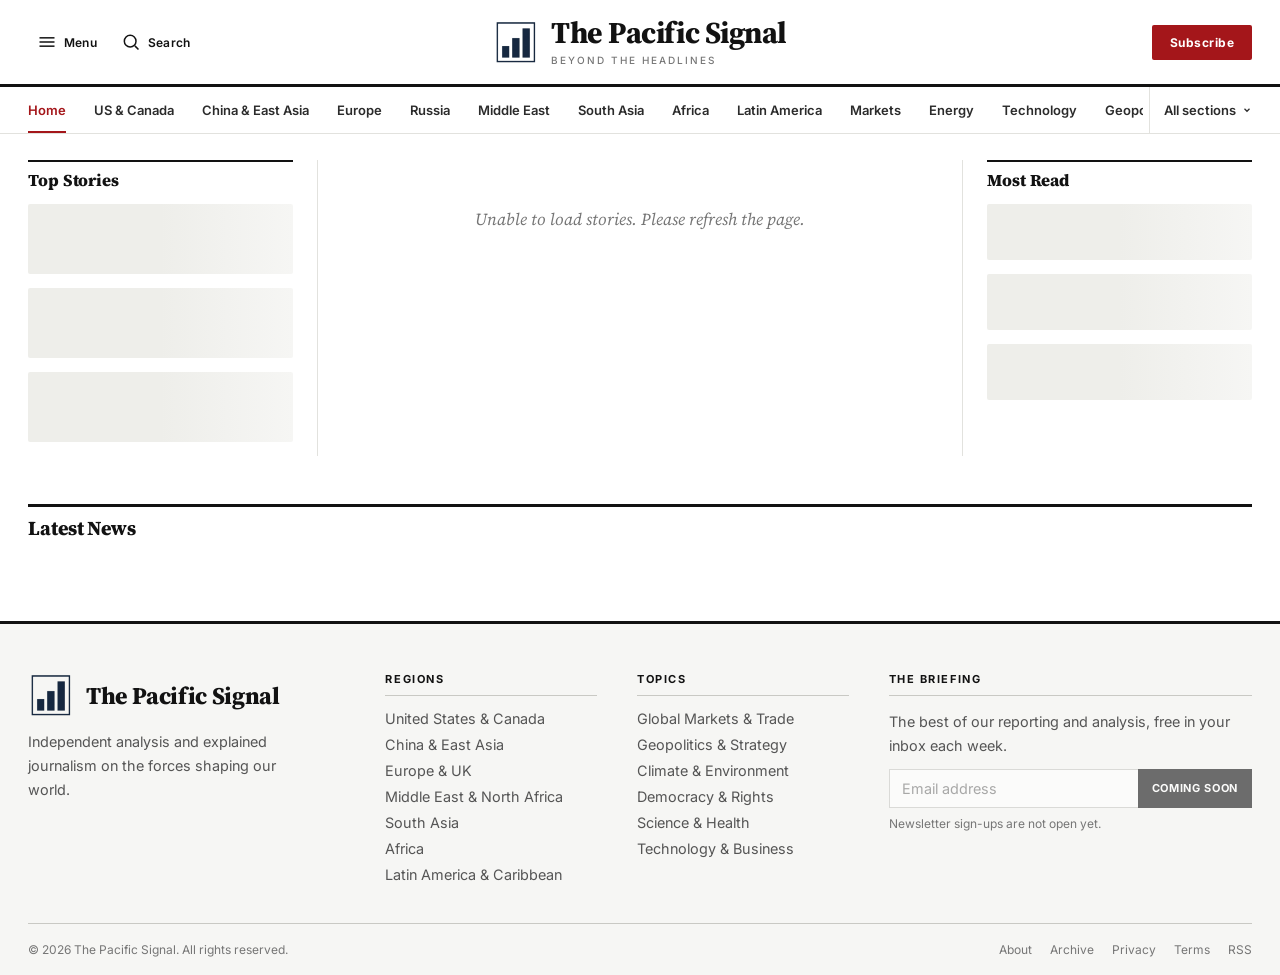
==== index.html @ 97fcee53 "Add files via upload" ====
<!DOCTYPE html>
<html lang="en">
<head>
<meta charset="UTF-8">
<meta name="viewport" content="width=device-width, initial-scale=1.0">
<title>The Pacific Signal — Beyond the Headlines</title>
<meta name="description" content="Independent news, analysis and explained journalism on the forces shaping our world.">
<link rel="canonical" href="https://thepacificsignal.com/">
<meta property="og:type" content="website">
<meta property="og:site_name" content="The Pacific Signal">
<meta property="og:title" content="The Pacific Signal — Beyond the Headlines">
<meta property="og:description" content="Independent news, analysis and explained journalism on the forces shaping our world.">
<meta property="og:image" content="https://thepacificsignal.com/images/tps.png">
<link rel="alternate" type="application/rss+xml" title="The Pacific Signal — RSS" href="/api/rss.xml">
<link rel="preconnect" href="https://fonts.googleapis.com">
<link rel="preconnect" href="https://fonts.gstatic.com" crossorigin>
<link href="https://fonts.googleapis.com/css2?family=Inter:wght@400;500;600;700&family=Source+Serif+4:ital,opsz,wght@0,8..60,400;0,8..60,600;0,8..60,700;0,8..60,800;1,8..60,400&display=swap" rel="stylesheet">
<link rel="icon" href="/images/tps.png">
<link rel="stylesheet" href="/assets/site.css">
<script type="application/ld+json">
{"@context":"https://schema.org","@type":"NewsMediaOrganization","name":"The Pacific Signal","url":"https://thepacificsignal.com","description":"Independent news, analysis and explained journalism on the forces shaping our world.","logo":"https://thepacificsignal.com/images/tps.png"}
</script>
<style>
/* ── LEAD GRID: Top Stories | Hero | Most Read ── */
.lead{display:grid;grid-template-columns:290px minmax(0,1fr) 290px;gap:0;padding-top:26px}
.lead>*{padding:0 24px;min-width:0}
.lead>:first-child{padding-left:0}
.lead>:last-child{padding-right:0}
.col-top{border-right:1px solid var(--rule);order:1}
.col-hero{order:2}
.col-most{border-left:1px solid var(--rule);order:3}
.col-top .sec-hd,.col-most .sec-hd{border-top-width:2px;margin-bottom:6px}
.col-top .sec-ttl,.col-most .sec-ttl{font-size:1.05rem}

/* hero */
.hero{display:block}
.hero-img{aspect-ratio:3/2;overflow:hidden;background:var(--bg3);margin-bottom:16px}
.hero-img img{width:100%;height:100%;object-fit:cover}
.hero .kicker{display:block;margin-bottom:10px}
.hero-ttl{font:800 clamp(1.9rem,3.3vw,2.75rem)/1.08 var(--serif);letter-spacing:-.018em;margin-bottom:12px}
.hero:hover .hero-ttl{color:var(--accent)}
.hero-exc{font:400 1.15rem/1.5 var(--serif);color:var(--ink3);margin-bottom:12px}

/* story rows (Top Stories) */
.story{display:flex;gap:12px;padding:14px 0;border-bottom:1px solid var(--rule)}
.story:last-child{border-bottom:none}
.story-b{flex:1;min-width:0}
.story .kicker{display:block;margin-bottom:6px;font-size:10px}
.story-ttl{font:700 1.02rem/1.28 var(--serif);margin-bottom:6px}
.story:hover .story-ttl{color:var(--accent)}
.story-img{width:92px;height:68px;flex-shrink:0;overflow:hidden;background:var(--bg3)}
.story-img img{width:100%;height:100%;object-fit:cover}

/* most read */
.mr{display:flex;gap:12px;padding:14px 0;border-bottom:1px solid var(--rule);align-items:flex-start}
.mr:last-child{border-bottom:none}
.mr-n{font:800 2rem/1 var(--serif);color:var(--accent);min-width:26px}
.mr-ttl{font:700 .98rem/1.3 var(--serif)}
.mr:hover .mr-ttl{color:var(--accent)}
.mr .kicker{display:block;font-size:10px;margin-bottom:5px;color:var(--ink4)}

/* feature banner */
.vis{margin-top:44px}
.vis-card{display:block;position:relative;overflow:hidden;background:#000;aspect-ratio:21/8}
.vis-card img{width:100%;height:100%;object-fit:cover;opacity:.82;transition:transform .6s,opacity .3s}
.vis-card:hover img{transform:scale(1.025);opacity:.7}
.vis-ov{position:absolute;inset:auto 0 0 0;padding:clamp(18px,4vw,44px);background:linear-gradient(transparent,rgba(0,0,0,.88));color:#fff}
.vis-ov .kicker{color:#fff;background:var(--accent);display:inline-block;padding:5px 8px;margin-bottom:12px}
.vis-ttl{font:800 clamp(1.5rem,3.4vw,2.6rem)/1.1 var(--serif);max-width:860px;letter-spacing:-.015em}
.vis-meta{font:400 12.5px var(--sans);color:rgba(255,255,255,.75);margin-top:10px}

/* In Focus */
.block{margin-top:48px}
.focus{display:grid;grid-template-columns:repeat(4,1fr)}
.focus-c{padding:0 20px;border-right:1px solid var(--rule);display:block}
.focus-c:first-child{padding-left:0}
.focus-c:last-child{border-right:none;padding-right:0}
.focus-img{aspect-ratio:3/2;overflow:hidden;background:var(--bg3);margin-bottom:12px}
.focus-img img{width:100%;height:100%;object-fit:cover}
.focus-c .kicker{display:block;margin-bottom:8px}
.focus-ttl{font:700 1.18rem/1.25 var(--serif);margin-bottom:8px}
.focus-c:hover .focus-ttl{color:var(--accent)}

/* Explained */
.explain{display:grid;grid-template-columns:repeat(3,1fr);gap:0;background:var(--bg2);padding:6px 0}
.explain-c{padding:22px 26px;border-right:1px solid var(--rule2);display:block}
.explain-c:last-child{border-right:none}
.explain-n{font:800 2.4rem/1 var(--serif);color:var(--accent);display:block;margin-bottom:10px}
.explain-c .kicker{display:block;margin-bottom:8px;color:var(--ink3)}
.explain-ttl{font:700 1.2rem/1.25 var(--serif);margin-bottom:8px}
.explain-c:hover .explain-ttl{color:var(--accent)}
.explain-exc{font:400 .95rem/1.55 var(--serif);color:var(--ink3)}

/* Latest grid */
.news-lead{display:grid;grid-template-columns:1.35fr 1fr;gap:28px;padding-bottom:26px;margin-bottom:26px;border-bottom:1px solid var(--rule)}
.news-lead-img{aspect-ratio:3/2;overflow:hidden;background:var(--bg3)}
.news-lead-img img{width:100%;height:100%;object-fit:cover}
.news-lead .kicker{display:block;margin-bottom:10px}
.news-lead-ttl{font:800 clamp(1.5rem,2.4vw,2.1rem)/1.12 var(--serif);letter-spacing:-.012em;margin-bottom:12px}
.news-lead:hover .news-lead-ttl{color:var(--accent)}
.news-lead-exc{font:400 1.05rem/1.55 var(--serif);color:var(--ink3);margin-bottom:12px}
.news-grid{display:grid;grid-template-columns:repeat(4,1fr);gap:30px 0}
.card{display:block;padding:0 20px;border-right:1px solid var(--rule)}
.news-grid .card:nth-child(4n+1){padding-left:0}
.news-grid .card:nth-child(4n){border-right:none;padding-right:0}
.card-img{aspect-ratio:3/2;overflow:hidden;background:var(--bg3);margin-bottom:12px}
.card-img img{width:100%;height:100%;object-fit:cover}
.card .kicker{display:block;margin-bottom:7px;font-size:10px}
.card-ttl{font:700 1.08rem/1.28 var(--serif);margin-bottom:8px}
.card:hover .card-ttl{color:var(--accent)}
.card-exc{font:400 .92rem/1.5 var(--serif);color:var(--ink3);margin-bottom:8px;display:-webkit-box;-webkit-line-clamp:3;-webkit-box-orient:vertical;overflow:hidden}
.more{text-align:center;margin:40px 0 0}
.btn-more{font:700 12px var(--sans);letter-spacing:.06em;text-transform:uppercase;padding:13px 34px;border:2px solid var(--ink);background:none;color:var(--ink)}
.btn-more:hover{background:var(--ink);color:var(--on-ink)}
.btn-more:disabled{opacity:.5}
.empty{padding:48px 0;text-align:center;font:italic 400 1.05rem var(--serif);color:var(--ink4);grid-column:1/-1}

/* Section page header */
.sec-page{display:none;padding:34px 0 22px;border-bottom:1px solid var(--rule);margin-bottom:28px}
.sec-page.on{display:block}
.sec-page .kicker{display:block;margin-bottom:10px}
.sec-page h1{font:800 clamp(2.1rem,5vw,3.4rem)/1.05 var(--serif);letter-spacing:-.02em}

/* ── RESPONSIVE ── */
@media(max-width:1060px){
  .lead{grid-template-columns:1fr 1fr;row-gap:30px}
  .lead>*{padding:0 20px}
  .col-hero{grid-column:1/-1;order:1;padding:0}
  .col-top{order:2;border-right:1px solid var(--rule);padding-left:0}
  .col-most{order:3;border-left:none;padding-right:0}
  .focus{grid-template-columns:1fr 1fr;row-gap:28px}
  .focus-c:nth-child(2){border-right:none;padding-right:0}
  .focus-c:nth-child(3){padding-left:0}
  .news-grid{grid-template-columns:repeat(3,1fr)}
  .news-grid .card{padding:0 20px;border-right:1px solid var(--rule)}
  .news-grid .card:nth-child(3n+1){padding-left:0}
  .news-grid .card:nth-child(3n){border-right:none;padding-right:0}
}
@media(max-width:760px){
  .lead{grid-template-columns:1fr}
  .lead>*,.col-top,.col-most{padding:0;border:none}
  .vis-card{aspect-ratio:4/3}
  .explain{grid-template-columns:1fr}
  .explain-c{border-right:none;border-bottom:1px solid var(--rule2);padding:20px 4px}
  .explain-c:last-child{border-bottom:none}
  .news-lead{grid-template-columns:1fr;gap:16px}
  .news-grid{grid-template-columns:1fr 1fr;gap:26px 0}
  .news-grid .card{padding:0 14px;border-right:1px solid var(--rule)}
  .news-grid .card:nth-child(odd){padding-left:0}
  .news-grid .card:nth-child(even){border-right:none;padding-right:0}
  .news-grid .card:nth-child(3n),.news-grid .card:nth-child(3n+1){}
}
@media(max-width:520px){
  .focus{grid-template-columns:1fr}
  .focus-c{padding:0 0 22px;border-right:none;border-bottom:1px solid var(--rule)}
  .focus-c:last-child{border-bottom:none}
  .news-grid{grid-template-columns:1fr}
  .news-grid .card{padding:0 0 22px!important;border-right:none!important;border-bottom:1px solid var(--rule)}
  .hero-exc{font-size:1.05rem}
}
</style>
</head>
<body>
<a href="#main" class="skip">Skip to content</a>
<div class="prog" id="prog"></div>

<header class="mast"><div class="wrap">
  <div class="mast-l">
    <button class="icon-btn" onclick="openMenu()" aria-label="Open menu"><svg viewBox="0 0 24 24" fill="none" stroke="currentColor" stroke-width="1.8"><line x1="3" y1="7" x2="21" y2="7"/><line x1="3" y1="12" x2="21" y2="12"/><line x1="3" y1="17" x2="21" y2="17"/></svg><span class="lbl">Menu</span></button>
    <button class="icon-btn" onclick="openSearch()" aria-label="Search"><svg viewBox="0 0 24 24" fill="none" stroke="currentColor" stroke-width="1.8"><circle cx="11" cy="11" r="7"/><line x1="21" y1="21" x2="16.65" y2="16.65"/></svg><span class="lbl">Search</span></button>
  </div>
  <a href="/" class="logo" aria-label="The Pacific Signal — home">
    <img src="/images/tps.png" alt="" width="46" height="46">
    <span class="logo-t"><span class="logo-name">The Pacific Signal</span><span class="logo-tag">Beyond the Headlines</span></span>
  </a>
  <div class="mast-r"><a href="/#subscribe" class="btn-sub">Subscribe</a></div>
</div></header>

<nav class="nav" id="siteNav" aria-label="Sections"><div class="wrap">
  <div class="nav-scroll"><a href="/" class="nav-a" data-nav="home">Home</a><a href="/section/united-states-canada" class="nav-a" data-nav="united-states-canada">US &amp; Canada</a><a href="/section/china-east-asia" class="nav-a" data-nav="china-east-asia">China &amp; East Asia</a><a href="/section/europe-uk" class="nav-a" data-nav="europe-uk">Europe</a><a href="/section/russia-post-soviet" class="nav-a" data-nav="russia-post-soviet">Russia</a><a href="/section/middle-east-north-africa" class="nav-a" data-nav="middle-east-north-africa">Middle East</a><a href="/section/south-asia" class="nav-a" data-nav="south-asia">South Asia</a><a href="/section/africa" class="nav-a" data-nav="africa">Africa</a><a href="/section/latin-america-caribbean" class="nav-a" data-nav="latin-america-caribbean">Latin America</a><a href="/section/global-markets-trade" class="nav-a" data-nav="global-markets-trade">Markets</a><a href="/section/energy-commodities" class="nav-a" data-nav="energy-commodities">Energy</a><a href="/section/technology-business" class="nav-a" data-nav="technology-business">Technology</a><a href="/section/geopolitics-strategy" class="nav-a" data-nav="geopolitics-strategy">Geopolitics</a></div>
  <button class="nav-more" onclick="openMenu()">All sections <svg width="10" height="10" viewBox="0 0 24 24" fill="none" stroke="currentColor" stroke-width="3"><polyline points="6 9 12 15 18 9"/></svg></button>
</div></nav>

<div class="search-ov" id="searchOv" onclick="if(event.target===this)closeSearch()">
  <div class="search-panel" role="dialog" aria-label="Search">
    <div class="search-in-row">
      <svg viewBox="0 0 24 24" fill="none" stroke="currentColor" stroke-width="1.8"><circle cx="11" cy="11" r="7"/><line x1="21" y1="21" x2="16.65" y2="16.65"/></svg>
      <input type="text" class="search-input" id="searchInput" placeholder="Search The Pacific Signal" oninput="onSearchInput()" autocomplete="off">
      <button class="search-close" onclick="closeSearch()" aria-label="Close search">&#10005;</button>
    </div>
    <div class="search-results" id="searchResults"></div>
  </div>
</div>

<div class="fp-menu" id="fpMenu" role="dialog" aria-modal="true" aria-label="Site menu">
  <div class="fp-head">
    <a href="/" class="logo" aria-label="The Pacific Signal — home">
    <img src="/images/tps.png" alt="" width="46" height="46">
    <span class="logo-t"><span class="logo-name">The Pacific Signal</span><span class="logo-tag">Beyond the Headlines</span></span>
  </a>
    <button class="fp-close" onclick="closeMenu()" aria-label="Close menu">&#10005;</button>
  </div>
  <div class="fp-body">
    <div><div class="fp-ttl">Regions</div><a href="/section/united-states-canada" class="fp-link">United States &amp; Canada</a><a href="/section/china-east-asia" class="fp-link">China &amp; East Asia</a><a href="/section/europe-uk" class="fp-link">Europe &amp; UK</a><a href="/section/russia-post-soviet" class="fp-link">Russia &amp; Post-Soviet</a><a href="/section/middle-east-north-africa" class="fp-link">Middle East &amp; North Africa</a><a href="/section/south-asia" class="fp-link">South Asia</a><a href="/section/southeast-asia-oceania" class="fp-link">Southeast Asia &amp; Oceania</a><a href="/section/africa" class="fp-link">Africa</a><a href="/section/latin-america-caribbean" class="fp-link">Latin America &amp; Caribbean</a><a href="/section/arctic-global-commons" class="fp-link">Arctic &amp; Global Commons</a></div>
    <div><div class="fp-ttl">Topics</div><a href="/section/geopolitics-strategy" class="fp-link">Geopolitics &amp; Strategy</a><a href="/section/global-markets-trade" class="fp-link">Global Markets &amp; Trade</a><a href="/section/energy-commodities" class="fp-link">Energy &amp; Commodities</a><a href="/section/technology-business" class="fp-link">Technology &amp; Business</a><a href="/section/cybersecurity-digital" class="fp-link">Cybersecurity &amp; Digital</a><a href="/section/science-health" class="fp-link">Science &amp; Health</a><a href="/section/climate-environment" class="fp-link">Climate &amp; Environment</a><a href="/section/democracy-rights" class="fp-link">Democracy &amp; Rights</a><a href="/section/religion-culture-identity" class="fp-link">Religion, Culture &amp; Identity</a><a href="/section/arts-media-sports" class="fp-link">Arts, Media &amp; Sports</a><a href="/section/sports" class="fp-link">Sports</a></div>
  </div>
  <div class="fp-foot">
    <div class="theme-toggle" role="group" aria-label="Theme">
      <button class="theme-opt" id="themeOptLight" onclick="setTheme('light')">Classic</button>
      <button class="theme-opt" id="themeOptDark" onclick="setTheme('dark')">Briefing</button>
    </div>
    <a href="/#subscribe" class="btn-sub" onclick="closeMenu()">Subscribe</a>
  </div>
</div>

<main id="main">
  <div class="wrap">

    <div class="sec-page" id="secPage">
      <span class="kicker">Section</span>
      <h1 id="secTitle"></h1>
    </div>

    <div id="homeBlocks">
      <div class="lead" id="leadGrid">
        <aside class="col-top" id="colTop">
          <div class="sec-hd"><span class="sec-ttl">Top Stories</span></div>
          <div id="topList"><span class="sk" style="height:70px;margin:14px 0"></span><span class="sk" style="height:70px;margin:14px 0"></span><span class="sk" style="height:70px;margin:14px 0"></span></div>
        </aside>
        <section class="col-hero" id="heroSec" aria-label="Lead story">
          <span class="sk" style="aspect-ratio:3/2;margin-bottom:16px"></span>
          <span class="sk" style="height:14px;width:90px;margin-bottom:12px"></span>
          <span class="sk" style="height:38px;margin-bottom:10px"></span>
          <span class="sk" style="height:38px;width:65%;margin-bottom:16px"></span>
          <span class="sk" style="height:14px;margin-bottom:8px"></span>
          <span class="sk" style="height:14px;width:80%"></span>
        </section>
        <aside class="col-most" id="colMost">
          <div class="sec-hd"><span class="sec-ttl">Most Read</span></div>
          <div id="mostList"><span class="sk" style="height:56px;margin:14px 0"></span><span class="sk" style="height:56px;margin:14px 0"></span><span class="sk" style="height:56px;margin:14px 0"></span></div>
        </aside>
      </div>

      <section class="vis" id="visSec" style="display:none" aria-label="Featured"></section>

      <section class="block" id="focusSec" style="display:none">
        <div class="sec-hd"><span class="sec-ttl">In Focus</span><span class="sec-sub">Editors&rsquo; selection</span></div>
        <div class="focus" id="focusGrid"></div>
      </section>

      <section class="block" id="explainSec" style="display:none">
        <div class="sec-hd"><span class="sec-ttl">Explained</span><span class="sec-sub">Start here</span></div>
        <div class="explain" id="explainGrid"></div>
      </section>
    </div>

    <section class="block" id="latestSec">
      <div class="sec-hd" id="latestHd"><span class="sec-ttl" id="latestTtl">Latest News</span></div>
      <div id="newsLead"></div>
      <div class="news-grid" id="latestGrid"></div>
      <div class="more" id="moreWrap" style="display:none"><button class="btn-more" id="moreBtn" onclick="loadMore()">Load more stories</button></div>
    </section>

  </div>
</main>

<footer class="site-footer" id="subscribe"><div class="wrap">
  <div class="ft-top">
    <div class="ft-brand">
      <a href="/" class="logo" style="justify-content:flex-start"><img src="/images/tps.png" alt="" height="34"><span class="logo-name">The Pacific Signal</span></a>
      <p class="ft-desc">Independent analysis and explained journalism on the forces shaping our world.</p>
    </div>
    <div><div class="ft-col-ttl">Regions</div><div class="ft-links"><a href="/section/united-states-canada">United States &amp; Canada</a><a href="/section/china-east-asia">China &amp; East Asia</a><a href="/section/europe-uk">Europe &amp; UK</a><a href="/section/middle-east-north-africa">Middle East &amp; North Africa</a><a href="/section/south-asia">South Asia</a><a href="/section/africa">Africa</a><a href="/section/latin-america-caribbean">Latin America &amp; Caribbean</a></div></div>
    <div><div class="ft-col-ttl">Topics</div><div class="ft-links"><a href="/section/global-markets-trade">Global Markets &amp; Trade</a><a href="/section/geopolitics-strategy">Geopolitics &amp; Strategy</a><a href="/section/climate-environment">Climate &amp; Environment</a><a href="/section/democracy-rights">Democracy &amp; Rights</a><a href="/section/science-health">Science &amp; Health</a><a href="/section/technology-business">Technology &amp; Business</a></div></div>
    <div>
      <div class="ft-col-ttl">The Briefing</div>
      <p class="ft-nl">The best of our reporting and analysis, free in your inbox each week.</p>
      <form onsubmit="event.preventDefault();return false"><div class="ft-form"><input type="email" class="ft-email" placeholder="Email address" aria-label="Email address" disabled><button type="submit" class="ft-btn" disabled>Coming soon</button></div></form>
      <p class="ft-msg">Newsletter sign-ups are not open yet.</p>
    </div>
  </div>
  <div class="ft-bot">
    <span class="ft-copy" id="ftCopy">&copy; The Pacific Signal. All rights reserved.</span>
    <div class="ft-legal"><a href="/about.html">About</a><a href="/archive.html">Archive</a><a href="/privacy.html">Privacy</a><a href="/terms.html">Terms</a><a href="/api/rss.xml">RSS</a></div>
  </div>
</div></footer>

<script src="/assets/site.js"></script>
<script>
var pg=1,secSlug=null,secName='';
function img(a,cls){return a.image_url?'<img src="'+esc(a.image_url)+'" alt="" loading="lazy" decoding="async">':'<div class="ph">TPS</div>'}
function when(a){return timeAgo(a.published_at||a.created_at)}
function by(a){return '<span class="meta"><b>'+esc(a.author||'The Pacific Signal')+'</b> &middot; '+when(a)+'</span>'}

/* ── ROUTING: /section/<slug> (pretty), or legacy /?category=<slug> ── */
(function(){
  var m=location.pathname.match(/^\/section\/([a-z0-9-]+)\/?$/);
  var q=new URLSearchParams(location.search).get('category');
  if(m)secSlug=m[1];
  else if(q&&/^[a-z0-9-]+$/.test(q)){secSlug=q;try{history.replaceState(null,'','/section/'+q)}catch(e){}}
  if(window.__TPS_SECTION__)secName=window.__TPS_SECTION__.name;
})();

if(secSlug){
  markNav(secSlug);
  secName=secName||secSlug.replace(/-/g,' ').replace(/\b\w/g,function(l){return l.toUpperCase()});
  document.getElementById('secPage').classList.add('on');
  document.getElementById('secTitle').textContent=secName;
  document.getElementById('homeBlocks').style.display='none';
  document.getElementById('latestHd').style.display='none';
  document.getElementById('latestSec').style.marginTop='0';
  loadSection(1);
}else{
  markNav('home');
  loadHome(1);
}

/* ── LOADERS ── */
async function loadHome(p){
  try{
    var r=await fetch('/api/homepage?page='+p);
    if(!r.ok)throw 0;
    var d=await r.json();
    var latest=d.latest||[];
    if(p===1){
      var hero=d.hero;
      if(!hero&&latest.length){hero=latest.shift()}   // no pinned lead yet: lead with the newest story
      renderHero(hero);
      renderTop(d.feed||[],hero,latest);
      renderMost(d.most_read||[]);
      renderVisual(d.visual);
      renderFocus(d.spotlights||[]);
      renderExplain(d.explainers||[]);
    }
    renderLatest(latest,p>1,true);
    pg=d.page||p;
    document.getElementById('moreWrap').style.display=d.hasMore?'block':'none';
  }catch(e){
    document.getElementById('heroSec').innerHTML='<p class="empty">Unable to load stories. Please refresh the page.</p>';
  }
}
async function loadSection(p){
  try{
    var r=await fetch('/api/category/'+encodeURIComponent(secSlug)+'?page='+p);
    if(r.status===404){
      document.getElementById('secTitle').textContent='Section not found';
      document.getElementById('latestGrid').innerHTML='<p class="empty">This section does not exist. <a href="/" style="color:var(--accent);text-decoration:underline">Return to the front page</a>.</p>';
      return;
    }
    var d=await r.json();
    if(d.category&&d.category.name){secName=d.category.name;document.getElementById('secTitle').textContent=secName;document.title=secName+' — The Pacific Signal'}
    var list=d.articles||[];
    if(!list.length&&p===1){document.getElementById('latestGrid').innerHTML='<p class="empty">No stories in this section yet.</p>';return}
    renderLatest(list,p>1,p===1);
    pg=d.page||p;
    document.getElementById('moreWrap').style.display=d.hasMore?'block':'none';
  }catch(e){
    document.getElementById('latestGrid').innerHTML='<p class="empty">Unable to load stories. Please refresh the page.</p>';
  }
}
function loadMore(){
  var b=document.getElementById('moreBtn');b.disabled=true;b.textContent='Loading\u2026';
  var pr=secSlug?loadSection(pg+1):loadHome(pg+1);
  pr.then(function(){b.disabled=false;b.textContent='Load more stories'});
}

/* ── RENDERERS ── */
function renderHero(h){
  var c=document.getElementById('heroSec');
  if(!h){c.innerHTML='<p class="empty">No stories published yet.</p>';document.getElementById('leadGrid').style.display='none';return}
  c.innerHTML='<a href="'+articleUrl(h.slug)+'" class="hero">'
    +'<div class="hero-img">'+img(h)+'</div>'
    +'<span class="kicker">'+esc(h.category_name||'Analysis')+'</span>'
    +'<h2 class="hero-ttl">'+esc(h.title)+'</h2>'
    +(h.excerpt?'<p class="hero-exc">'+esc(h.excerpt)+'</p>':'')
    +by(h)+'</a>';
  var hi=c.querySelector('img');if(hi){hi.loading='eager';hi.setAttribute('fetchpriority','high')}
}
function renderTop(feed,hero,latest){
  var c=document.getElementById('topList');
  var items=feed.slice(0,6);
  if(!items.length){ // no feed articles: use newest stories so the column is never empty
    items=(latest||[]).slice(0,4);
    if(!items.length){document.getElementById('colTop').style.display='none';return}
  }
  c.innerHTML=items.map(function(a){
    return '<a href="'+articleUrl(a.slug)+'" class="story"><div class="story-b">'
      +'<span class="kicker">'+esc(a.category_name||'')+'</span>'
      +'<div class="story-ttl">'+esc(a.title)+'</div>'
      +'<span class="meta">'+when(a)+'</span></div>'
      +(a.image_url?'<div class="story-img"><img src="'+esc(a.image_url)+'" alt="" loading="lazy" decoding="async"></div>':'')
      +'</a>';
  }).join('');
}
function renderMost(list){
  var col=document.getElementById('colMost');
  if(!list.length){col.style.display='none';return}
  document.getElementById('mostList').innerHTML=list.map(function(a,i){
    return '<a href="'+articleUrl(a.slug)+'" class="mr"><span class="mr-n">'+(i+1)+'</span><div>'
      +'<span class="kicker">'+esc(a.category_name||'')+'</span>'
      +'<div class="mr-ttl">'+esc(a.title)+'</div></div></a>';
  }).join('');
}
function renderVisual(v){
  var c=document.getElementById('visSec');
  if(!v||!v.image_url){c.style.display='none';return}
  c.style.display='block';
  c.innerHTML='<a href="'+articleUrl(v.slug)+'" class="vis-card"><img src="'+esc(v.image_url)+'" alt="" loading="lazy" decoding="async">'
    +'<div class="vis-ov"><span class="kicker">'+esc(v.category_name||'Feature')+'</span>'
    +'<div class="vis-ttl">'+esc(v.title)+'</div>'
    +'<div class="vis-meta">'+esc(v.author||'The Pacific Signal')+' &middot; '+when(v)+'</div></div></a>';
}
function renderFocus(list){
  var sec=document.getElementById('focusSec');
  if(!list.length){sec.style.display='none';return}
  sec.style.display='block';
  document.getElementById('focusGrid').innerHTML=list.map(function(a){
    return '<a href="'+articleUrl(a.slug)+'" class="focus-c">'
      +'<div class="focus-img">'+img(a)+'</div>'
      +'<span class="kicker">'+esc(a.spotlight_label||a.category_name||'In Focus')+'</span>'
      +'<div class="focus-ttl">'+esc(a.title)+'</div>'+by(a)+'</a>';
  }).join('');
}
function renderExplain(list){
  var sec=document.getElementById('explainSec');
  if(!list.length){sec.style.display='none';return}
  sec.style.display='block';
  document.getElementById('explainGrid').innerHTML=list.map(function(a,i){
    return '<a href="'+articleUrl(a.slug)+'" class="explain-c"><span class="explain-n">'+(i+1)+'</span>'
      +'<span class="kicker">'+esc(a.category_name||'Explainer')+'</span>'
      +'<div class="explain-ttl">'+esc(a.title)+'</div>'
      +(a.excerpt?'<div class="explain-exc">'+esc(a.excerpt)+'</div>':'')+'</a>';
  }).join('');
}
function card(a){
  return '<a href="'+articleUrl(a.slug)+'" class="card"><div class="card-img">'+img(a)+'</div>'
    +'<span class="kicker">'+esc(a.category_name||'')+'</span>'
    +'<div class="card-ttl">'+esc(a.title)+'</div>'
    +(a.excerpt?'<div class="card-exc">'+esc(a.excerpt)+'</div>':'')+by(a)+'</a>';
}
function renderLatest(list,append,withLead){
  var lead=document.getElementById('newsLead'),grid=document.getElementById('latestGrid');
  if(!append){lead.innerHTML='';grid.innerHTML=''}
  if(!list.length&&!append){grid.innerHTML='<p class="empty">No stories yet.</p>';return}
  var rest=list;
  if(withLead&&!append&&secSlug&&list.length){ // section pages open with a lead story
    var a=list[0];rest=list.slice(1);
    lead.innerHTML='<a href="'+articleUrl(a.slug)+'" class="news-lead"><div class="news-lead-img">'+img(a)+'</div><div>'
      +'<span class="kicker">'+esc(a.category_name||'')+'</span>'
      +'<h2 class="news-lead-ttl">'+esc(a.title)+'</h2>'
      +(a.excerpt?'<p class="news-lead-exc">'+esc(a.excerpt)+'</p>':'')+by(a)+'</div></a>';
  }
  grid.insertAdjacentHTML('beforeend',rest.map(card).join(''));
}
</script>
</body>
</html>
---- assets/site.css ----
/* The Pacific Signal — shared core styles (index + article).
   Newsroom system: one serif for headlines/body (Source Serif 4), Inter for interface.
   One accent colour. White paper. Hairline rules. */
:root{
  --bg:#FFFFFF;--bg2:#F6F6F4;--bg3:#EEEEEA;
  --ink:#121212;--ink2:#2B2B2B;--ink3:#555555;--ink4:#767676;--ink5:#A3A3A3;
  --rule:#E2E2DE;--rule2:#C9C9C4;--strong:#121212;
  --accent:#A4161A;--accent2:#7F1013;--accent-bg:#FBEDED;
  --on-ink:#FFFFFF;
  --max:1376px;--g:clamp(16px,3vw,28px);
  --serif:'Source Serif 4',Georgia,'Times New Roman',serif;
  --sans:'Inter',-apple-system,BlinkMacSystemFont,'Segoe UI',Roboto,Helvetica,Arial,sans-serif;
}
[data-theme="dark"]{
  --bg:#101010;--bg2:#181818;--bg3:#202020;
  --ink:#F2F2EF;--ink2:#DADAD6;--ink3:#ABABA6;--ink4:#85857F;--ink5:#5F5F5A;
  --rule:#2A2A28;--rule2:#3A3A37;--strong:#F2F2EF;
  --accent:#E5575B;--accent2:#F08285;--accent-bg:#2A1617;
  --on-ink:#101010;
}
*,*::before,*::after{margin:0;padding:0;box-sizing:border-box}
html{-webkit-font-smoothing:antialiased;text-rendering:optimizeLegibility;scroll-behavior:smooth;-webkit-text-size-adjust:100%}
html[data-theme="dark"]{color-scheme:dark}
body{font-family:var(--serif);background:var(--bg);color:var(--ink);font-size:17px;line-height:1.55;min-height:100vh;transition:background .2s,color .2s}
a{color:inherit;text-decoration:none}
img{display:block;max-width:100%;height:auto}
button{font-family:inherit;cursor:pointer}
:focus-visible{outline:2px solid var(--accent);outline-offset:2px}
.wrap{max-width:var(--max);margin:0 auto;padding:0 var(--g)}
.sr-only{position:absolute;width:1px;height:1px;overflow:hidden;clip:rect(0 0 0 0);white-space:nowrap}
.skip{position:absolute;left:-999px;top:0;background:var(--ink);color:var(--on-ink);padding:10px 16px;z-index:1000;font:600 13px var(--sans)}
.skip:focus{left:8px;top:8px}
@media(prefers-reduced-motion:reduce){html{scroll-behavior:auto}*,*::before,*::after{animation:none!important;transition:none!important}}

/* ── READING PROGRESS ── */
.prog{position:fixed;top:0;left:0;height:3px;width:0;background:var(--accent);z-index:9999;pointer-events:none}

/* ── UTILITY BAR ── */
.util{border-bottom:1px solid var(--rule);font:500 12px/1 var(--sans);color:var(--ink3)}
.util .wrap{display:flex;align-items:center;justify-content:space-between;height:34px;gap:16px}
.util-date{letter-spacing:.01em;white-space:nowrap}
.util-links{display:flex;gap:18px;align-items:center}
.util-links a:hover{color:var(--accent)}

/* ── MASTHEAD ── */
.mast .wrap{display:grid;grid-template-columns:1fr auto 1fr;align-items:center;height:84px;gap:12px}
.mast-l,.mast-r{display:flex;align-items:center;gap:6px}
.mast-r{justify-content:flex-end;gap:12px}
.icon-btn{background:none;border:none;color:var(--ink);padding:9px;display:inline-flex;align-items:center;gap:7px;font:600 12px var(--sans);letter-spacing:.02em;border-radius:3px}
.icon-btn:hover{background:var(--bg2)}
.icon-btn svg{width:20px;height:20px}
.icon-btn .lbl{display:inline}
.logo{display:flex;align-items:center;gap:12px;justify-content:center}
.logo img{height:46px;width:auto}
/* Logo is dark navy on transparent: turn it near-white in the dark theme so it stays visible */
[data-theme="dark"] .logo img{filter:brightness(0) invert(.95)}
.logo-t{display:flex;flex-direction:column;line-height:1;text-align:left}
.logo-name{font-family:var(--serif);font-weight:800;font-size:1.9rem;letter-spacing:-.015em;color:var(--ink)}
.logo-tag{font:500 10px var(--sans);letter-spacing:.2em;text-transform:uppercase;color:var(--ink4);margin-top:5px}
.btn-sub{font:700 12px var(--sans);letter-spacing:.04em;padding:10px 18px;background:var(--accent);color:#fff;border-radius:2px;white-space:nowrap}
.btn-sub:hover{background:var(--accent2);color:#fff}

/* ── SECTION NAV (sticky) ── */
.nav{position:sticky;top:0;z-index:300;background:var(--bg);border-top:3px solid var(--strong);border-bottom:1px solid var(--rule);transition:box-shadow .2s}
.nav.stuck{box-shadow:0 2px 14px rgba(0,0,0,.08)}
.nav .wrap{display:flex;align-items:center}
.nav-scroll{display:flex;overflow-x:auto;scrollbar-width:none;flex:1;-webkit-overflow-scrolling:touch}
.nav-scroll::-webkit-scrollbar{display:none}
.nav-a{font:600 13px/1 var(--sans);color:var(--ink2);white-space:nowrap;padding:0 14px;height:46px;display:flex;align-items:center;position:relative}
.nav-a:first-child{padding-left:0}
.nav-a:hover{color:var(--accent)}
.nav-a.on{color:var(--accent)}
.nav-a.on::after{content:"";position:absolute;left:14px;right:14px;bottom:-1px;height:3px;background:var(--accent)}
.nav-a:first-child.on::after{left:0}
.nav-more{font:600 13px var(--sans);background:none;border:none;color:var(--ink2);padding:0 0 0 14px;height:46px;white-space:nowrap;display:flex;align-items:center;gap:6px;border-left:1px solid var(--rule);margin-left:6px}
.nav-more:hover{color:var(--accent)}

/* ── SEARCH ── */
.search-ov{position:fixed;inset:0;background:rgba(0,0,0,.55);z-index:600;display:none;padding:72px 16px 0}
.search-ov.on{display:block}
.search-panel{max-width:680px;margin:0 auto;background:var(--bg);border-radius:4px;box-shadow:0 24px 70px rgba(0,0,0,.35);overflow:hidden}
.search-in-row{display:flex;align-items:center;border-bottom:1px solid var(--rule);padding:0 16px}
.search-in-row svg{width:18px;height:18px;color:var(--ink4);flex-shrink:0}
.search-input{flex:1;border:none;background:none;outline:none;padding:18px 12px;font:400 1.1rem var(--sans);color:var(--ink)}
.search-input::placeholder{color:var(--ink5)}
.search-close{background:none;border:none;color:var(--ink4);font-size:1rem;padding:8px}
.search-results{max-height:60vh;overflow-y:auto}
.search-empty{padding:30px 20px;text-align:center;font:400 .95rem var(--sans);color:var(--ink4)}
.sr-item{display:block;padding:13px 18px;border-bottom:1px solid var(--rule)}
.sr-item:last-child{border:none}
.sr-item:hover{background:var(--bg2)}
.sr-cat{font:700 10.5px var(--sans);letter-spacing:.08em;text-transform:uppercase;color:var(--accent);margin-bottom:3px}
.sr-ttl{font:700 1.02rem/1.3 var(--serif)}

/* ── FULL MENU ── */
.fp-menu{position:fixed;inset:0;z-index:500;background:var(--bg);display:none;flex-direction:column;overflow-y:auto}
.fp-menu.on{display:flex}
.fp-head{display:flex;align-items:center;justify-content:space-between;padding:14px var(--g);border-bottom:1px solid var(--rule)}
.fp-head .logo-name{font-size:1.4rem}
.fp-head{justify-content:flex-start;gap:8px}
.fp-close{order:-1;background:none;border:none;color:var(--ink);font-size:1.3rem;line-height:1;padding:9px;width:38px;height:38px;display:inline-flex;align-items:center;justify-content:center;border-radius:3px}
.fp-body{flex:1;max-width:var(--max);width:100%;margin:0 auto;padding:30px var(--g);display:grid;grid-template-columns:1fr 1fr;gap:44px;align-content:start}
.fp-ttl{font:700 11px var(--sans);letter-spacing:.14em;text-transform:uppercase;color:var(--accent);padding-bottom:10px;border-bottom:2px solid var(--strong);margin-bottom:4px}
.fp-link{display:block;font:700 1.12rem var(--serif);padding:11px 0;border-bottom:1px solid var(--rule)}
.fp-link:hover{color:var(--accent)}
.fp-foot{border-top:1px solid var(--rule);padding:18px var(--g);display:flex;align-items:center;justify-content:space-between;gap:14px;flex-wrap:wrap}
.theme-toggle{display:inline-flex;border:1px solid var(--rule2);border-radius:999px;padding:3px}
.theme-opt{font:600 12px var(--sans);padding:7px 16px;border-radius:999px;border:none;background:none;color:var(--ink3)}
.theme-opt.on{background:var(--ink);color:var(--on-ink)}

/* ── SHARED UI ── */
.kicker{font:700 11px/1 var(--sans);letter-spacing:.09em;text-transform:uppercase;color:var(--accent)}
.meta{font:400 12.5px/1.4 var(--sans);color:var(--ink4)}
.meta b{font-weight:600;color:var(--ink3)}
.sec-hd{display:flex;align-items:baseline;justify-content:space-between;border-top:3px solid var(--strong);padding-top:10px;margin-bottom:18px}
.sec-ttl{font:800 1.25rem/1.1 var(--serif);letter-spacing:-.005em}
.sec-sub{font:600 11px var(--sans);letter-spacing:.08em;text-transform:uppercase;color:var(--ink4)}
.ph{background:var(--bg3);display:flex;align-items:center;justify-content:center;color:var(--ink5);font:800 1.1rem var(--serif);letter-spacing:.06em;width:100%;height:100%;min-height:100%}
@keyframes sk{0%{background-position:200% 0}100%{background-position:-200% 0}}
.sk{background:linear-gradient(90deg,var(--bg3) 25%,var(--bg2) 50%,var(--bg3) 75%);background-size:200% 100%;animation:sk 1.5s ease-in-out infinite;display:block;border-radius:2px}

/* ── FOOTER ── */
.site-footer{background:var(--bg2);border-top:3px solid var(--strong);margin-top:64px;padding:48px 0 0}
.ft-top{display:grid;grid-template-columns:1.5fr 1fr 1fr 1.3fr;gap:40px;padding-bottom:40px}
.ft-brand .logo-name{font-size:1.5rem}
.ft-desc{font:400 .9rem/1.65 var(--sans);color:var(--ink3);margin-top:12px;max-width:290px}
.ft-col-ttl{font:700 11px var(--sans);letter-spacing:.14em;text-transform:uppercase;color:var(--ink);margin-bottom:14px;padding-bottom:9px;border-bottom:1px solid var(--rule2)}
.ft-links{display:flex;flex-direction:column;gap:9px}
.ft-links a{font:400 .9rem var(--sans);color:var(--ink3)}
.ft-links a:hover{color:var(--accent)}
.ft-nl{font:400 .9rem/1.6 var(--sans);color:var(--ink3);margin-bottom:12px}
.ft-form{display:flex}
.ft-email{flex:1;min-width:0;padding:10px 12px;background:var(--bg);border:1px solid var(--rule2);border-right:none;font:400 .9rem var(--sans);color:var(--ink)}
.ft-btn{padding:10px 14px;background:var(--ink);color:var(--on-ink);border:none;font:700 11px var(--sans);letter-spacing:.06em;text-transform:uppercase;white-space:nowrap}
.ft-btn:disabled,.ft-email:disabled{opacity:.6;cursor:not-allowed}
.ft-msg{font:400 12px var(--sans);color:var(--ink4);margin-top:8px}
.ft-bot{border-top:1px solid var(--rule2);display:flex;justify-content:space-between;align-items:center;gap:12px;flex-wrap:wrap;padding:18px 0}
.ft-copy,.ft-legal a{font:400 12px var(--sans);color:var(--ink4)}
.ft-legal{display:flex;gap:18px;flex-wrap:wrap}
.ft-legal a:hover{color:var(--accent)}

/* ── RESPONSIVE (shared) ── */
@media(max-width:860px){
  /* Phone header (CNN style): Menu on the LEFT, logo next to it, Search on the RIGHT */
  .mast .wrap{display:flex;align-items:center;justify-content:flex-start;height:64px;gap:8px}
  .mast-l{display:contents}
  .mast-l .icon-btn[aria-label="Open menu"]{order:0;margin-left:-9px}
  .mast .logo{order:1;justify-content:flex-start;min-width:0;flex:1 1 auto}
  .mast-l .icon-btn[aria-label="Search"]{order:2;margin-right:-9px}
  .mast .logo-t{min-width:0}
  .mast .logo-name{white-space:nowrap;overflow:hidden;text-overflow:ellipsis}
  /* Open-menu header: same height/padding so the X sits exactly where the bars were */
  .fp-head{height:64px;padding-top:0;padding-bottom:0}
  .fp-close{margin-left:-9px}
  .mast-r{display:none}
  .logo img{height:34px}
  .logo-name{font-size:1.35rem}
  .logo-tag{display:none}
  .btn-sub,.icon-btn .lbl,.util-links{display:none}
  .fp-body{grid-template-columns:1fr;gap:28px}
  .ft-top{grid-template-columns:1fr 1fr;gap:30px}
}
@media(max-width:560px){
  body{font-size:16px}
  .ft-top{grid-template-columns:1fr}
  .logo{gap:8px}
  .logo img{height:30px}
  .logo-name{font-size:1.1rem}
}
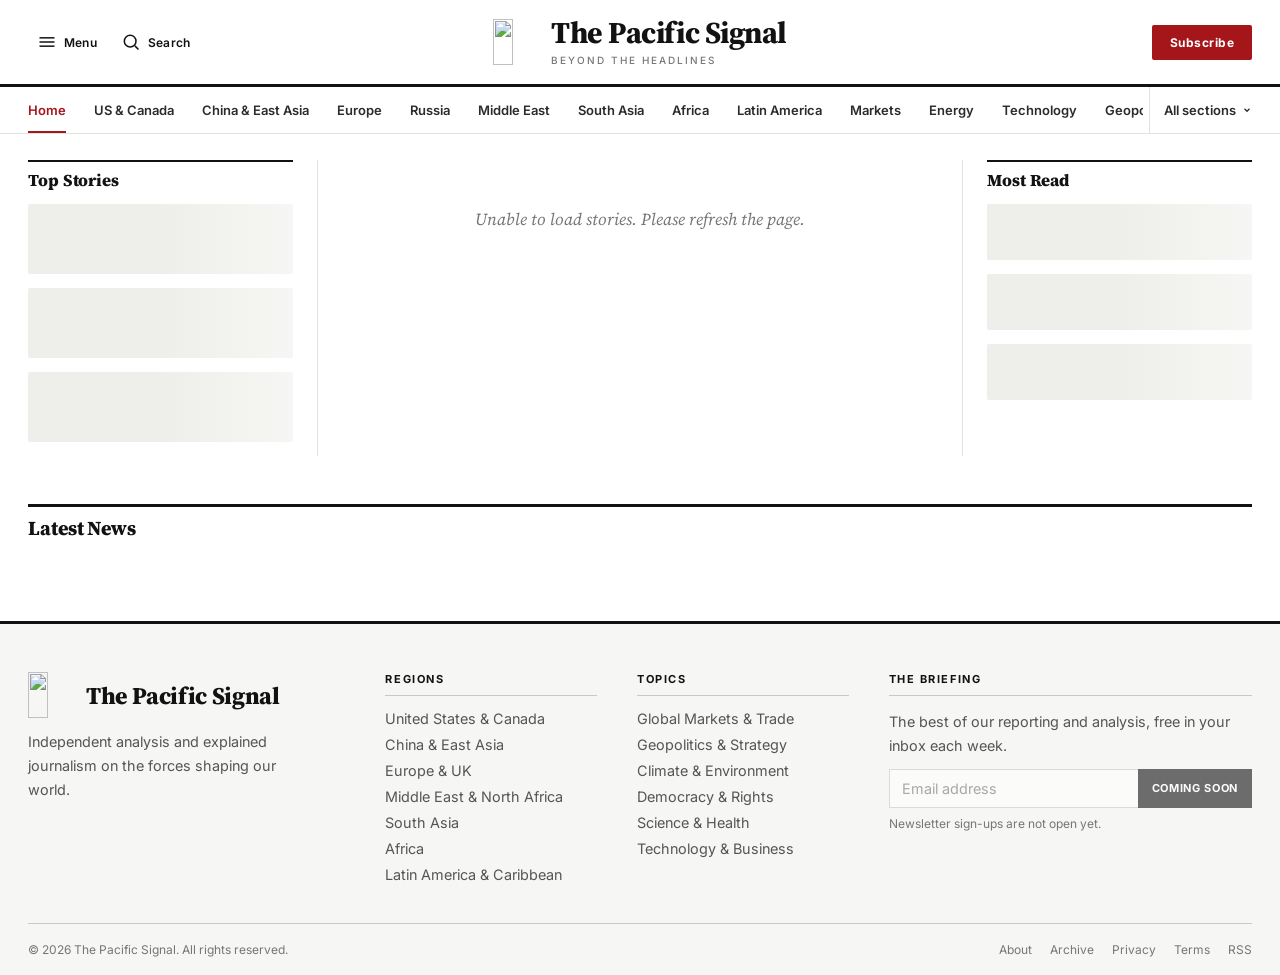
==== commit 6a7abb7f: "Add files via upload" ====
--- a/index.html
+++ b/index.html
@@ -14,8 +14,10 @@
 <link rel="alternate" type="application/rss+xml" title="The Pacific Signal — RSS" href="/api/rss.xml">
 <link rel="preconnect" href="https://fonts.googleapis.com">
 <link rel="preconnect" href="https://fonts.gstatic.com" crossorigin>
-<link href="https://fonts.googleapis.com/css2?family=Inter:wght@400;500;600;700&family=Source+Serif+4:ital,opsz,wght@0,8..60,400;0,8..60,600;0,8..60,700;0,8..60,800;1,8..60,400&display=swap" rel="stylesheet">
-<link rel="icon" href="/images/tps.png">
+<link rel="preload" as="style" href="https://fonts.googleapis.com/css2?family=Inter:wght@400;500;600;700&family=Source+Serif+4:ital,opsz,wght@0,8..60,400;0,8..60,600;0,8..60,700;0,8..60,800;1,8..60,400&display=swap" onload="this.onload=null;this.rel='stylesheet'">
+<noscript><link href="https://fonts.googleapis.com/css2?family=Inter:wght@400;500;600;700&family=Source+Serif+4:ital,opsz,wght@0,8..60,400;0,8..60,600;0,8..60,700;0,8..60,800;1,8..60,400&display=swap" rel="stylesheet"></noscript>
+<link rel="icon" type="image/png" href="/images/tps-192.png">
+<link rel="apple-touch-icon" href="/images/tps-192.png">
 <link rel="stylesheet" href="/assets/site.css">
 <script type="application/ld+json">
 {"@context":"https://schema.org","@type":"NewsMediaOrganization","name":"The Pacific Signal","url":"https://thepacificsignal.com","description":"Independent news, analysis and explained journalism on the forces shaping our world.","logo":"https://thepacificsignal.com/images/tps.png"}
@@ -170,7 +172,7 @@
     <button class="icon-btn" onclick="openSearch()" aria-label="Search"><svg viewBox="0 0 24 24" fill="none" stroke="currentColor" stroke-width="1.8"><circle cx="11" cy="11" r="7"/><line x1="21" y1="21" x2="16.65" y2="16.65"/></svg><span class="lbl">Search</span></button>
   </div>
   <a href="/" class="logo" aria-label="The Pacific Signal — home">
-    <img src="/images/tps.png" alt="" width="46" height="46">
+    <img src="/images/tps-96.png" alt="" width="46" height="46">
     <span class="logo-t"><span class="logo-name">The Pacific Signal</span><span class="logo-tag">Beyond the Headlines</span></span>
   </a>
   <div class="mast-r"><a href="/#subscribe" class="btn-sub">Subscribe</a></div>
@@ -195,7 +197,7 @@
 <div class="fp-menu" id="fpMenu" role="dialog" aria-modal="true" aria-label="Site menu">
   <div class="fp-head">
     <a href="/" class="logo" aria-label="The Pacific Signal — home">
-    <img src="/images/tps.png" alt="" width="46" height="46">
+    <img src="/images/tps-96.png" alt="" width="46" height="46">
     <span class="logo-t"><span class="logo-name">The Pacific Signal</span><span class="logo-tag">Beyond the Headlines</span></span>
   </a>
     <button class="fp-close" onclick="closeMenu()" aria-label="Close menu">&#10005;</button>
@@ -213,7 +215,7 @@
   </div>
 </div>
 
-<main id="main">
+<main id="main" class="is-loading">
   <div class="wrap">
 
     <div class="sec-page" id="secPage">
@@ -267,7 +269,7 @@
 <footer class="site-footer" id="subscribe"><div class="wrap">
   <div class="ft-top">
     <div class="ft-brand">
-      <a href="/" class="logo" style="justify-content:flex-start"><img src="/images/tps.png" alt="" height="34"><span class="logo-name">The Pacific Signal</span></a>
+      <a href="/" class="logo" style="justify-content:flex-start"><img src="/images/tps-96.png" alt="" width="34" height="34"><span class="logo-name">The Pacific Signal</span></a>
       <p class="ft-desc">Independent analysis and explained journalism on the forces shaping our world.</p>
     </div>
     <div><div class="ft-col-ttl">Regions</div><div class="ft-links"><a href="/section/united-states-canada">United States &amp; Canada</a><a href="/section/china-east-asia">China &amp; East Asia</a><a href="/section/europe-uk">Europe &amp; UK</a><a href="/section/middle-east-north-africa">Middle East &amp; North Africa</a><a href="/section/south-asia">South Asia</a><a href="/section/africa">Africa</a><a href="/section/latin-america-caribbean">Latin America &amp; Caribbean</a></div></div>
@@ -288,7 +290,7 @@
 <script src="/assets/site.js"></script>
 <script>
 var pg=1,secSlug=null,secName='';
-function img(a,cls){return a.image_url?'<img src="'+esc(a.image_url)+'" alt="" loading="lazy" decoding="async">':'<div class="ph">TPS</div>'}
+function img(a,cls){return a.image_url?'<img src="'+esc(a.image_url)+'" alt="" width="600" height="400" loading="lazy" decoding="async">':'<div class="ph">TPS</div>'}
 function when(a){return timeAgo(a.published_at||a.created_at)}
 function by(a){return '<span class="meta"><b>'+esc(a.author||'The Pacific Signal')+'</b> &middot; '+when(a)+'</span>'}
 
@@ -309,13 +311,14 @@
   document.getElementById('homeBlocks').style.display='none';
   document.getElementById('latestHd').style.display='none';
   document.getElementById('latestSec').style.marginTop='0';
-  loadSection(1);
+  loadSection(1).finally(doneLoading);
 }else{
   markNav('home');
-  loadHome(1);
+  loadHome(1).finally(doneLoading);
 }
 
 /* ── LOADERS ── */
+function doneLoading(){var m=document.getElementById('main');if(m)m.classList.remove('is-loading')}
 async function loadHome(p){
   try{
     var r=await fetch('/api/homepage?page='+p);
@@ -388,7 +391,7 @@
       +'<span class="kicker">'+esc(a.category_name||'')+'</span>'
       +'<div class="story-ttl">'+esc(a.title)+'</div>'
       +'<span class="meta">'+when(a)+'</span></div>'
-      +(a.image_url?'<div class="story-img"><img src="'+esc(a.image_url)+'" alt="" loading="lazy" decoding="async"></div>':'')
+      +(a.image_url?'<div class="story-img"><img src="'+esc(a.image_url)+'" alt="" width="600" height="400" loading="lazy" decoding="async"></div>':'')
       +'</a>';
   }).join('');
 }
@@ -405,7 +408,7 @@
   var c=document.getElementById('visSec');
   if(!v||!v.image_url){c.style.display='none';return}
   c.style.display='block';
-  c.innerHTML='<a href="'+articleUrl(v.slug)+'" class="vis-card"><img src="'+esc(v.image_url)+'" alt="" loading="lazy" decoding="async">'
+  c.innerHTML='<a href="'+articleUrl(v.slug)+'" class="vis-card"><img src="'+esc(v.image_url)+'" alt="" width="600" height="400" loading="lazy" decoding="async">'
     +'<div class="vis-ov"><span class="kicker">'+esc(v.category_name||'Feature')+'</span>'
     +'<div class="vis-ttl">'+esc(v.title)+'</div>'
     +'<div class="vis-meta">'+esc(v.author||'The Pacific Signal')+' &middot; '+when(v)+'</div></div></a>';
--- a/assets/site.css
+++ b/assets/site.css
@@ -95,9 +95,10 @@
 /* ── FULL MENU ── */
 .fp-menu{position:fixed;inset:0;z-index:500;background:var(--bg);display:none;flex-direction:column;overflow-y:auto}
 .fp-menu.on{display:flex}
-.fp-head{display:flex;align-items:center;justify-content:space-between;padding:14px var(--g);border-bottom:1px solid var(--rule)}
-.fp-head .logo-name{font-size:1.4rem}
-.fp-head{justify-content:flex-start;gap:8px}
+/* Open-menu header mirrors the main masthead exactly (same height, width, logo, grid) */
+.fp-head{flex:0 0 auto;box-sizing:border-box;display:grid;grid-template-columns:1fr auto 1fr;align-items:center;gap:12px;height:84px;padding:0 max(var(--g),calc((100% - var(--max))/2 + var(--g)));box-shadow:0 1px 0 var(--rule)}
+.fp-head .fp-close{grid-column:1;grid-row:1;justify-self:start}
+.fp-head .logo{grid-column:2;grid-row:1}
 .fp-close{order:-1;background:none;border:none;color:var(--ink);font-size:1.3rem;line-height:1;padding:9px;width:38px;height:38px;display:inline-flex;align-items:center;justify-content:center;border-radius:3px}
 .fp-body{flex:1;max-width:var(--max);width:100%;margin:0 auto;padding:30px var(--g);display:grid;grid-template-columns:1fr 1fr;gap:44px;align-content:start}
 .fp-ttl{font:700 11px var(--sans);letter-spacing:.14em;text-transform:uppercase;color:var(--accent);padding-bottom:10px;border-bottom:2px solid var(--strong);margin-bottom:4px}
@@ -150,9 +151,16 @@
   .mast .logo-t{min-width:0}
   .mast .logo-name{white-space:nowrap;overflow:hidden;text-overflow:ellipsis}
   /* Open-menu header: same height/padding so the X sits exactly where the bars were */
-  .fp-head{height:64px;padding-top:0;padding-bottom:0}
+  .fp-head{display:flex;justify-content:flex-start;gap:8px;height:64px;padding:0 var(--g)}
+  .fp-head .logo{order:1;justify-content:flex-start;min-width:0;flex:1 1 auto}
+  .fp-head .logo-t{min-width:0}
+  .fp-head .logo-name{white-space:nowrap;overflow:hidden;text-overflow:ellipsis}
   .fp-close{margin-left:-9px}
   .mast-r{display:none}
+  /* Slimmer rules on phones: lighter, more refined look */
+  .nav{border-top-width:2px}
+  .sec-hd{border-top-width:2px}
+  .site-footer{border-top-width:2px}
   .logo img{height:34px}
   .logo-name{font-size:1.35rem}
   .logo-tag{display:none}
@@ -163,6 +171,9 @@
 @media(max-width:560px){
   body{font-size:16px}
   .ft-top{grid-template-columns:1fr}
+  .ft-top>*{min-width:0}
+  .ft-brand .logo{max-width:100%}
+  .ft-brand .logo-name{font-size:1.25rem}
   .logo{gap:8px}
   .logo img{height:30px}
   .logo-name{font-size:1.1rem}
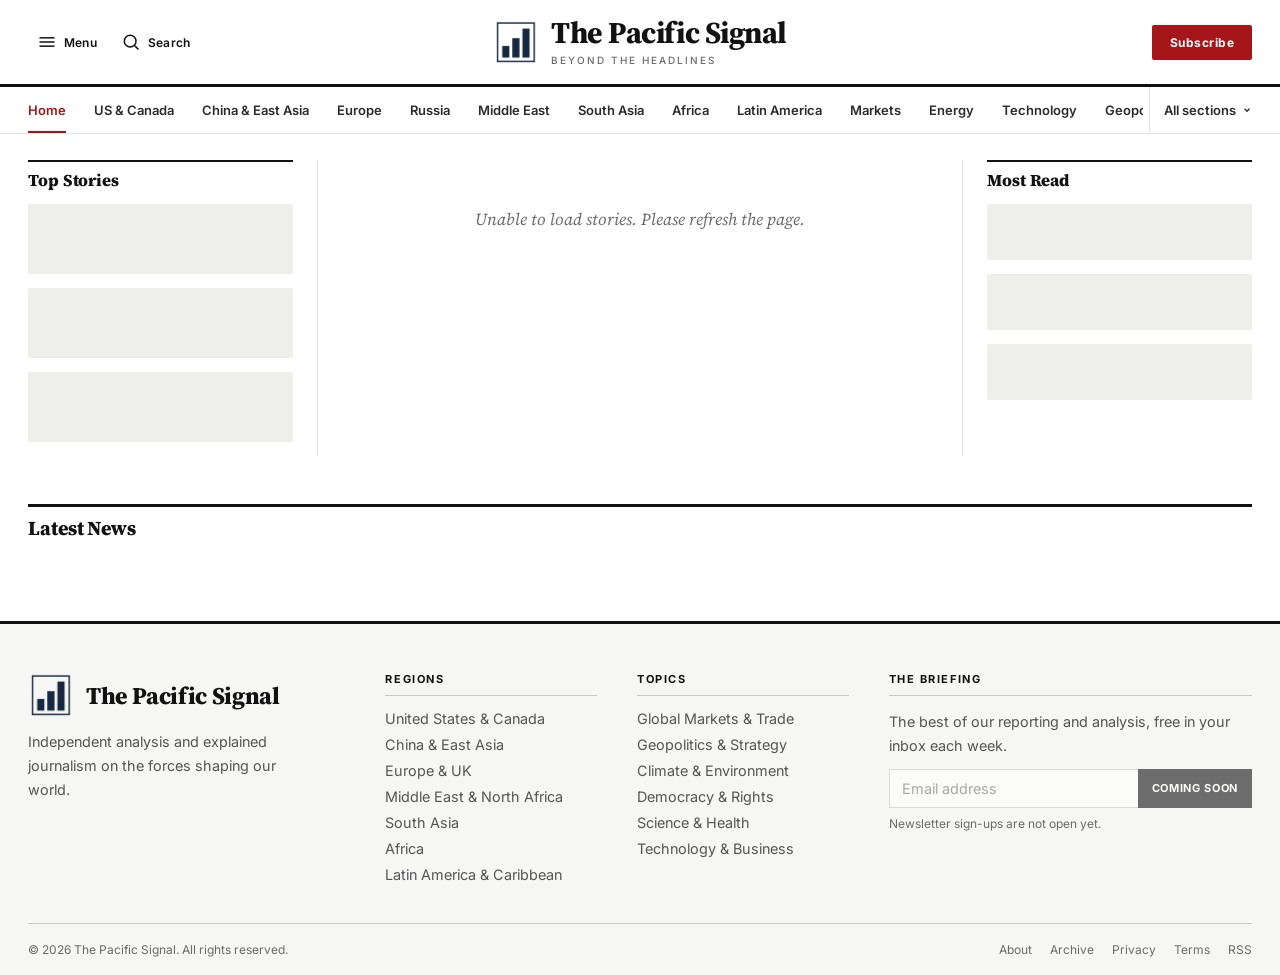
==== commit a4505b91: "Add files via upload" ====
--- a/index.html
+++ b/index.html
@@ -18,7 +18,21 @@
 <noscript><link href="https://fonts.googleapis.com/css2?family=Inter:wght@400;500;600;700&family=Source+Serif+4:ital,opsz,wght@0,8..60,400;0,8..60,600;0,8..60,700;0,8..60,800;1,8..60,400&display=swap" rel="stylesheet"></noscript>
 <link rel="icon" type="image/png" href="/images/tps-192.png">
 <link rel="apple-touch-icon" href="/images/tps-192.png">
-<link rel="stylesheet" href="/assets/site.css">
+<link rel="preconnect" href="https://i.ibb.co">
+<script>
+/* Start the homepage request immediately and preload the lead image the moment its URL is known */
+(function(){
+  if(/^\/section\//.test(location.pathname)||/[?&]category=/.test(location.search))return;
+  var p=fetch('/api/homepage?page=1').then(function(r){if(!r.ok)throw 0;return r.json()});
+  p.catch(function(){});
+  window.__home=p;
+  p.then(function(d){
+    var h=d.hero||(d.latest&&d.latest[0]);
+    if(h&&h.image_url){var l=document.createElement('link');l.rel='preload';l.as='image';l.href=h.image_url;l.setAttribute('fetchpriority','high');document.head.appendChild(l)}
+  }).catch(function(){});
+})();
+</script>
+<link rel="stylesheet" href="/assets/site.css?v=20261104">
 <script type="application/ld+json">
 {"@context":"https://schema.org","@type":"NewsMediaOrganization","name":"The Pacific Signal","url":"https://thepacificsignal.com","description":"Independent news, analysis and explained journalism on the forces shaping our world.","logo":"https://thepacificsignal.com/images/tps.png"}
 </script>
@@ -287,7 +301,7 @@
   </div>
 </div></footer>
 
-<script src="/assets/site.js"></script>
+<script src="/assets/site.js?v=20261104"></script>
 <script>
 var pg=1,secSlug=null,secName='';
 function img(a,cls){return a.image_url?'<img src="'+esc(a.image_url)+'" alt="" width="600" height="400" loading="lazy" decoding="async">':'<div class="ph">TPS</div>'}
@@ -321,9 +335,13 @@
 function doneLoading(){var m=document.getElementById('main');if(m)m.classList.remove('is-loading')}
 async function loadHome(p){
   try{
-    var r=await fetch('/api/homepage?page='+p);
-    if(!r.ok)throw 0;
-    var d=await r.json();
+    var d=null;
+    if(p===1&&window.__home){try{d=await window.__home}catch(e){d=null}window.__home=null}
+    if(!d){
+      var r=await fetch('/api/homepage?page='+p);
+      if(!r.ok)throw 0;
+      d=await r.json();
+    }
     var latest=d.latest||[];
     if(p===1){
       var hero=d.hero;
--- a/assets/site.css
+++ b/assets/site.css
@@ -3,7 +3,7 @@
    One accent colour. White paper. Hairline rules. */
 :root{
   --bg:#FFFFFF;--bg2:#F6F6F4;--bg3:#EEEEEA;
-  --ink:#121212;--ink2:#2B2B2B;--ink3:#555555;--ink4:#767676;--ink5:#A3A3A3;
+  --ink:#121212;--ink2:#2B2B2B;--ink3:#555555;--ink4:#6B6B6B;--ink5:#A3A3A3;
   --rule:#E2E2DE;--rule2:#C9C9C4;--strong:#121212;
   --accent:#A4161A;--accent2:#7F1013;--accent-bg:#FBEDED;
   --on-ink:#FFFFFF;
@@ -59,6 +59,9 @@
 .logo-tag{font:500 10px var(--sans);letter-spacing:.2em;text-transform:uppercase;color:var(--ink4);margin-top:5px}
 .btn-sub{font:700 12px var(--sans);letter-spacing:.04em;padding:10px 18px;background:var(--accent);color:#fff;border-radius:2px;white-space:nowrap}
 .btn-sub:hover{background:var(--accent2);color:#fff}
+/* dark theme: accent is light, so filled badges/buttons use a deeper red to keep white text readable (WCAG AA) */
+[data-theme="dark"] .btn-sub,[data-theme="dark"] .btn-cta,[data-theme="dark"] .vis-ov .kicker{background:#C23338;color:#fff}
+[data-theme="dark"] .btn-sub:hover,[data-theme="dark"] .btn-cta:hover{background:#A4161A;color:#fff}
 
 /* ── SECTION NAV (sticky) ── */
 .nav{position:sticky;top:0;z-index:300;background:var(--bg);border-top:3px solid var(--strong);border-bottom:1px solid var(--rule);transition:box-shadow .2s}
@@ -117,8 +120,12 @@
 .sec-ttl{font:800 1.25rem/1.1 var(--serif);letter-spacing:-.005em}
 .sec-sub{font:600 11px var(--sans);letter-spacing:.08em;text-transform:uppercase;color:var(--ink4)}
 .ph{background:var(--bg3);display:flex;align-items:center;justify-content:center;color:var(--ink5);font:800 1.1rem var(--serif);letter-spacing:.06em;width:100%;height:100%;min-height:100%}
-@keyframes sk{0%{background-position:200% 0}100%{background-position:-200% 0}}
-.sk{background:linear-gradient(90deg,var(--bg3) 25%,var(--bg2) 50%,var(--bg3) 75%);background-size:200% 100%;animation:sk 1.5s ease-in-out infinite;display:block;border-radius:2px}
+@keyframes sk{0%,100%{opacity:1}50%{opacity:.55}}
+.sk{background:var(--bg3);animation:sk 1.5s ease-in-out infinite;display:block;border-radius:2px}
+@media(prefers-reduced-motion:reduce){.sk{animation:none}}
+/* While stories load: keep page tall enough that the footer stays below the fold (no layout shift) */
+.is-loading{min-height:100vh}
+.is-loading #latestSec{display:none}
 
 /* ── FOOTER ── */
 .site-footer{background:var(--bg2);border-top:3px solid var(--strong);margin-top:64px;padding:48px 0 0}
